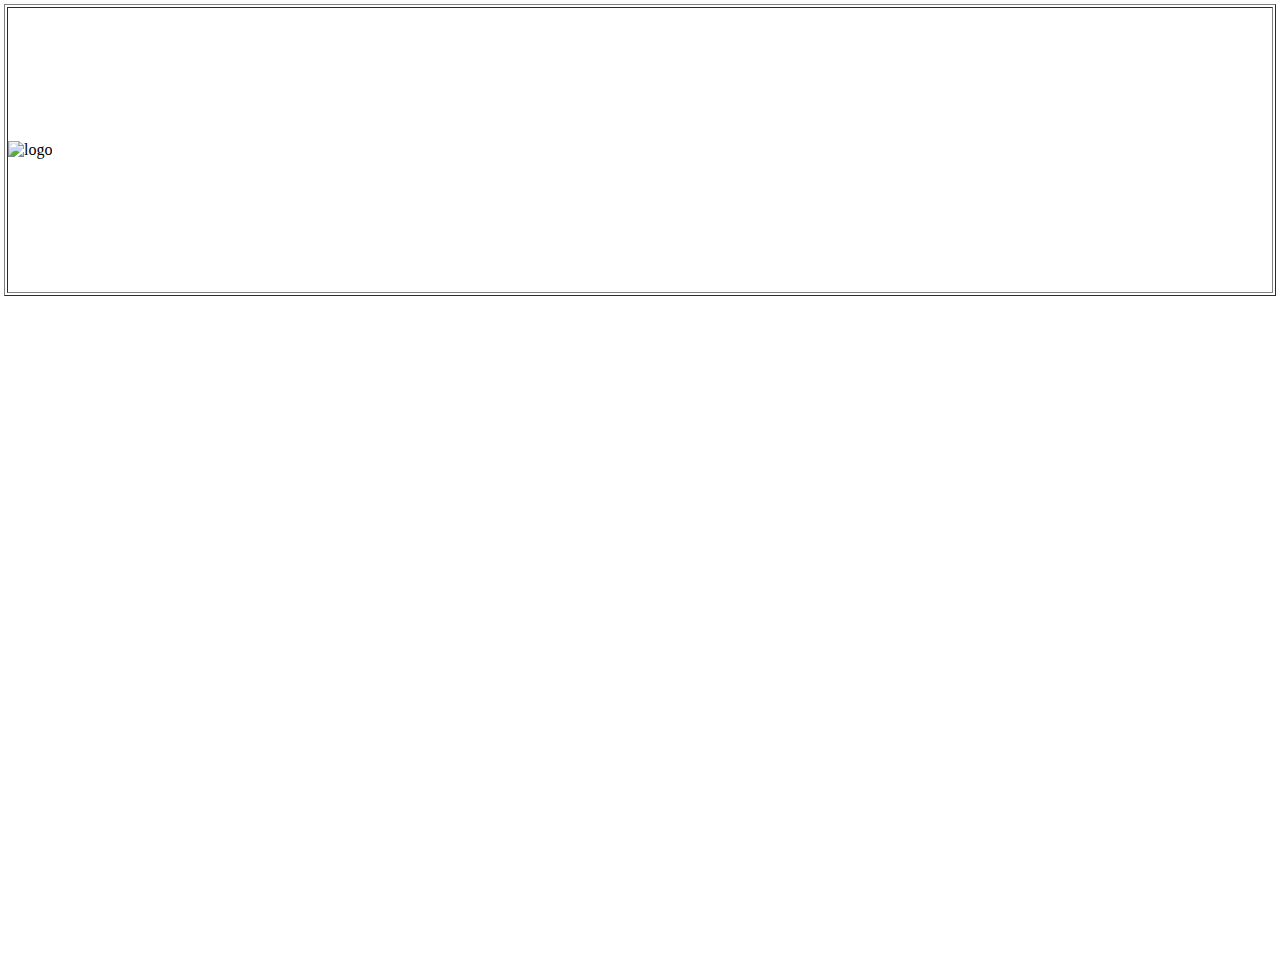
==== AmeriGeo-master/index.html @ ed4e872a "AmeriGEO" ====
<!DOCTYPE html>
<html>
<head>

<meta charset="utf-8">
<meta name="viewport" content="initial-scale=1, maximum-scale=1, user-scalable=no">
<link rel="stylesheet" type="text/css" href="./mycss.css"/>
<link rel="stylesheet" href="https://js.arcgis.com/3.25/dijit/themes/claro/claro.css">
<link rel="stylesheet" href="https://js.arcgis.com/4.7/esri/css/main.css">
	
<script src="scripts/plotly-latest.min.js"></script>	
<script src="https://js.arcgis.com/4.7/"></script>
<script src="./esrimap.js"></script>  

	  <script
      src="https://code.jquery.com/jquery-3.3.1.js"
      integrity="sha256-2Kok7MbOyxpgUVvAk/HJ2jigOSYS2auK4Pfzbm7uH60="
      crossorigin="anonymous">
    </script>

	
<title>Using an API</title>
<!--    <div class="lima_city">-->
<table class= "lima" background="https://www.amerigeoss.org/resolveuid/e5d72390a5144e7dbd9d5ad592d9bd42" border="1" width="100%" height= "40%" cellpadding="0">

<tr>

    <td align="left" valign="center">
       <img alt='logo' src='https://www.amerigeoss.org/++theme++fgdctheme/images/amerigeoss/AmeriGEOLogo.png' >
     </td>


  
</tr>

</table>

                                                                                                                                  
</head>
  
<body class="claro">
                                                                   
  <div id="viewDiv"></div> 
       
</body>
</html>
---- AmeriGeo-master/mycss.css ----
h1{
    text-align: center;
    color: white;
}
html, body,#viewDiv {
  padding: 2px;
  margin: 0px;
  height: 90%;

}
.lima{
   background-repeat: no-repeat;
   background-size: cover;
}
graph{

}
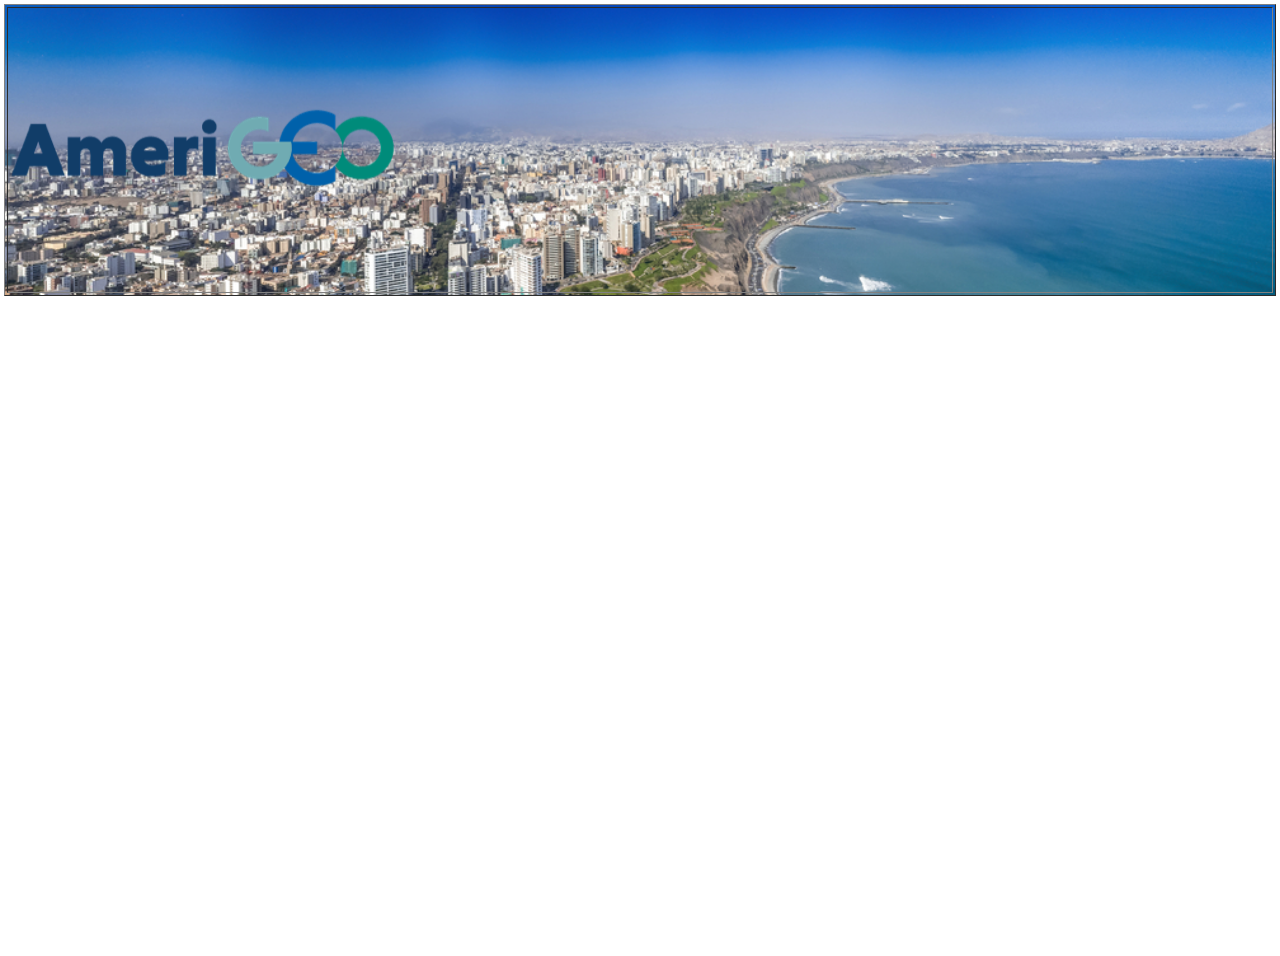
==== commit 87b8e2b0: "AmeriGEO Peru" ====
--- a/AmeriGeo-master/index.html
+++ b/AmeriGeo-master/index.html
@@ -21,16 +21,14 @@
 	
 <title>Using an API</title>
 <!--    <div class="lima_city">-->
-<table class= "lima" background="https://www.amerigeoss.org/resolveuid/e5d72390a5144e7dbd9d5ad592d9bd42" border="1" width="100%" height= "40%" cellpadding="0">
+<table class= "lima" background="images/peru2.jpg" border="1" width="100%" height= "40%" cellpadding="0">
 
 <tr>
 
     <td align="left" valign="center">
-       <img alt='logo' src='https://www.amerigeoss.org/++theme++fgdctheme/images/amerigeoss/AmeriGEOLogo.png' >
+       <img alt='logo' src='images/AmeriGEOLogo.png' >
      </td>
 
-
-  
 </tr>
 
 </table>
